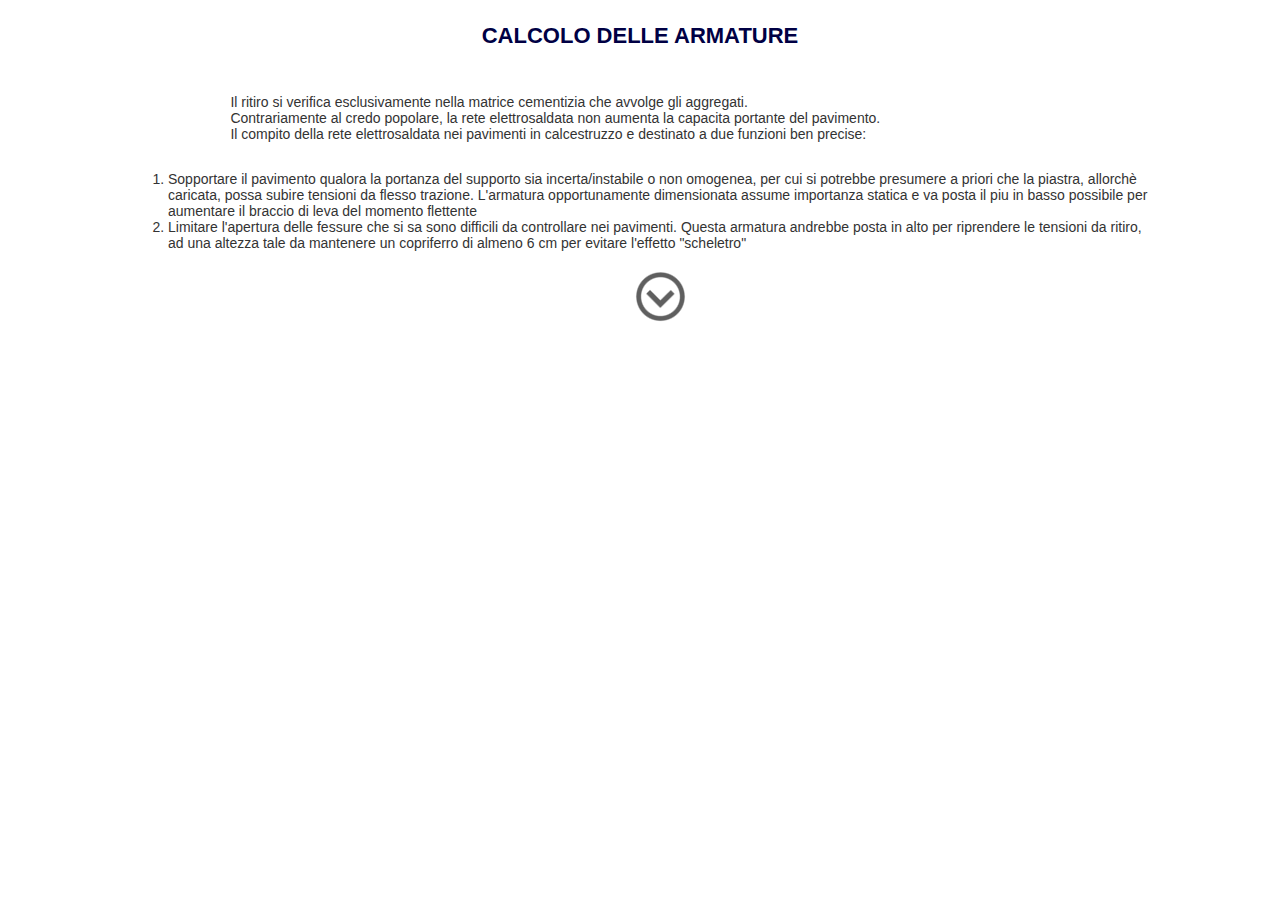
==== www/retemezzeria.html @ f965337c "Add files via upload" ====
<!DOCTYPE html>
<html lang="it">
  <head>
      <meta charset="utf-8" />
        
        <!-- WARNING: for iOS 7, remove the width=device-width and height=device-height attributes. See https://issues.apache.org/jira/browse/CB-4323 -->
        <meta name="viewport" content="user-scalable=no, initial-scale=1, maximum-scale=1, minimum-scale=1, width=device-width, height=device-height" id="viewport"/>
 
    <link rel="stylesheet" type="text/css" href="css/rete.css" />
    <script language="javaScript" src="js/rete.js"></script>
  <title>calcolo rete a mezzeria</title>
    
  </head>
  <body onload="init()">
     <div id="contentsoci"> 

    <div id="contentapp">
   <div id="intro"> 
  <h1 class="titleindex">CALCOLO DELLE ARMATURE
  </h1> <br>
  <p class="introtext"> 
Il ritiro si verifica esclusivamente nella matrice cementizia che avvolge gli aggregati.<br />
Contrariamente al credo popolare, la rete elettrosaldata non aumenta la capacita portante del pavimento.<br />
Il compito della rete elettrosaldata nei pavimenti in calcestruzzo e destinato a due funzioni ben precise:   
<ol>
<li> Sopportare il pavimento qualora la portanza del supporto sia incerta/instabile o non omogenea, per cui si potrebbe presumere a priori che la piastra, allorch&egrave; caricata, possa subire tensioni da flesso trazione.   L'armatura opportunamente dimensionata assume importanza statica e va posta il piu in basso possibile per aumentare il braccio di leva del momento flettente  </li>
<li> Limitare l'apertura delle fessure che si sa sono difficili da controllare nei pavimenti. Questa armatura andrebbe posta in alto per riprendere le tensioni da ritiro, ad una altezza tale da mantenere un copriferro di almeno 6 cm per evitare l'effetto "scheletro"</li>
 </p> 

  <button id="scendi" onclick="fineintro()" style="border:none;background-color:#fff;display:block;margin:0 auto;"><img src="img/btndwn.png" width="60" alt="scendi" /> </button>
  </div>
  <div id="pinserimento">
  <div id="inserimento">
       <div class="ins">
       <div class="titoloins">
      <label for="spesspav">Spessore pav. cm</label>
       </div>
       <div class="inputins"> 
        <input type=number name="spesspav" id="spesspav" autofocus>
       </div>
       </div>
       
       <div class="ins">
       <div class="titoloins">
      <label for="digiucont">Dist. giunti ml </label>
       </div>
       <div class="inputins"> 
      <input type=number name="digiucont" id="digiucont" >
       </div>
       </div>
       
        <div class="ins">
       <div class="titoloins">
      <label for="coeffreaz">coeff. K  <b>N/mm<sup>3</sup></b> </label>
       </div>
       <div class="inputins"> 
      <input type=number name="coeffreaz" id="coeffreaz" >
       </div>
       </div>
       
        <div class="ins">
       <div class="titoloins">
      <label for="Rck">Rck  <b>N/mm<sup>2</sup></b> </label>
       </div>
       <div class="inputins"> 
      <input type=number name="Rck" id="Rck" >
       </div>
       </div>
       
        <div class="ins">
       <div class="titoloins">
      <label for="uniformi">Carichi unif.<b>Kg/m<sup>2</sup></b> </label>
       </div>
       <div class="inputins"> 
      <input type=number name="uniformi" id="uniformi" >
       </div>
       </div>
       
      <div class="ins">
       <div class="titoloins">
       <label>Stato sottofondo</label>
       </div>
       <div class="inssel"> 
       <select id="sotto">
       <option value="">----</option>
       <option value="polietilene"> foglio di polietilene </option>
       <option value="planare"> planare</option>
       <option value="disassato"> non buono </option>
       </select>
       </div>
       </div>
  </div> 
  <div id=scelta>   
         <br>
         
       <button class="bottonev" id="calcola" onclick="calcolorete()">Calcola</button>
       <button class="bottoner" type="reset" value="Reset">Reset </button>
    
 

                                                     <br /> 
  <div id="attenzione"></div> 
  </div>    
 </div>                                                 
<div id="risultati"> 
 <br />
<div id="mezzeria"><h1>Armatura contro le fessurazioni</h1>
                      
<div id="areaferro"></div>

  
<div id="ferromezzeria"></div>      <br /><hr />
 </div> 
 <div id="debuglambda1"></div>
  <div id="debuglambda2"></div>
   <div id="debuglambda3"></div>
 <div id="debuglambda">  </div>
 <div id="debugM"></div>
 <div id="debugcosigma"></div>
  <div id="debugsigma"></div>
  <div id="debugminf"></div>
  <div id="debugcoefafi"></div>
  <div id="debugafi"></div>
<div id="fondo"><h1>Armatura sul fondo</h1>
<div id="sigmafondo"></div>
<div id="ferrofondo"></div>
</div> 

<br />
<br />
 <button class="bottoner" id="ripeti" onclick="init()">Ripeti</button>
 <button class="bottonev" id="esci" >Esci </button>

 </div>
</div>
  </body>
</html>
---- www/css/rete.css ----
body{margin:0;max-width:100%;}
#contentapp{width:100%;display:block;margin:0 auto;background-color:#fff;}
#intro{width:80%; padding:8px 16px 15px 16px; font:normal 14px arial;color:#333;display:block;margin:0 auto;}

#pinserimento{background-color:#ffffbd;height:100%}
  #inserimento, #scelta{width:98%;   
  display:-webkit-flex; 
  display: -ms-flexbox; 
  display: flex;
   -webkit-flex-flow: row wrap;
      -ms-flex-flow: row wrap;
          flex-flow: row wrap;
          background-color:#ffffbd;;
          justify-content:center;
          align-content:space-between;}
  .ins{width:40%;background-color:#fff;

  border:2px solid #ddd;
  box-shadow:5px 5px 5px #888888; 10px 10px 5px #888888; 5px 5px 5px #888888;
  margin:15px 2% 10px 2%;
 }   
 #scelta{width:98%; display:block; margin:0 auto;}
 
  .titoloins{width:100%;background-color:#aa2222;font:bold 14px arial;color:#fff;line-height:30px; text-align:center;}
  input{width:50px;height:30px;display:block;margin:15px auto;box-shadow:-3px 3px 4px eee;text-align:center;font:bold 14px arial;color:#000044;}
  .inputins{line-height:40px;display:block;margin:auto;height:80px;}
  button.bottoner, button.bottonev{width:100px;height:50px; font:bold 14px arial;color:#fff;padding:3px;text-align:center; margin-top:20px;margin-left:10px;margin-right:10px;}
  button.bottoner{background-color:#e02200; border:2px solid #c42200;box-shadow:5px 5px 5px #aa2200; }
  button.bottonev{background-color:#229900; border:2px solid #226600; box-shadow:5px 5px 5px #224d00;}
  select.options{display:block;margin:0 auto;}
#risultati{width:100%;min-height:100%;}  
#mezzeria,#fondo{width:95%;display:block;margin:15px auto;border:2px solid #ddd; box-shadow:5px 5px 5px #999;background-color:#ffffbe;}
#mezzeria h1,#fondo h1{width:100%;font:bold 18px arial;color:#fff; background-color:#992200;}
#boxalert,#ferromezzeria, #areaferro,#sigmafondo, #ferrofondo{width:90%;padding:0 16px 0 16px; font:normal 14px arial;color:#333;display:block;margin 0 auto;background-color:#ffffbe;} 
#tempo{width:98%;padding:0px 16px 0 16px;font:normal 14px arial;color:#333;display:block;margin 0 auto;}  
#contentindex{width:100%;min-height:100%;background-color: #fff; /* For browsers that do not support gradients */
    
      
  margin-top:0px;margin-left:0px;}
.boxindex{display:-webkit-flex; 
  display: -ms-flexbox; 
  display: flex;
   -webkit-flex-flow: column;
      -ms-flex-flow: column;
          flex-flow: column;
         justify-content:center;
          align-content:space-between;
          display:block;marign:0 auto;}
.boxtitle{max-width:98%;padding:5px 16px 15px 16px;display:block;margin:0 auto;}
.titleindex{font:bold 22px arial;color:#000044;text-align:center;}
.indeximage{width:98%;display:block;marign:0 auto;}
.imgindex{max-width:100%;display:block;margin:0 auto;}
.contentindex{width:98%; display:block;marign:0 auto;}
.cntindx{width:80%; font:normal 18px arial; color:#000044;display:block;margin:0 auto; text-align:center;}
.lgbutton{width:100%;height:50px;background:#000044;
background: -webkit-linear-gradient(#000044, #000099); /* For Safari 5.1 to 6.0 */
    background: -o-linear-gradient(#000044, #000099); /* For Opera 11.1 to 12.0 */
    background: -moz-linear-gradient(#000044, #000099); /* For Firefox 3.6 to 15 */
    background: linear-gradient(#000044, #000099); /* Standard syntax */
    border:{1px solid #000044;}
    box-shadow:5px 5px 5px #000066;
    font:bold 22px arial;color:#fff; }
 input{width:50%;height:30px;display:block;margin:15px auto;box-shadow:-3px 3px 4px eee;text-align:center;font:bold 14px arial;color:#000044;}
select{width:50%;display:block;margin:15px auto;height:50px}      
.introtext{width:80%;display:block;margin:0 auto; font:normal 14px arial; color:#333;padding:15px 16px 15px 16px;}

select  {width:50%;background-color:#eee;color:#ff2200;}
#testotrazione{width:90%;display:block;margin:0 auto; font:normal 14px arial;color:#333;}
.buttonindex{background-color:#fff;border:none;text-align:center;}
.entra{background-color:transparent;border:none;box-shadow:none;}

    
    }
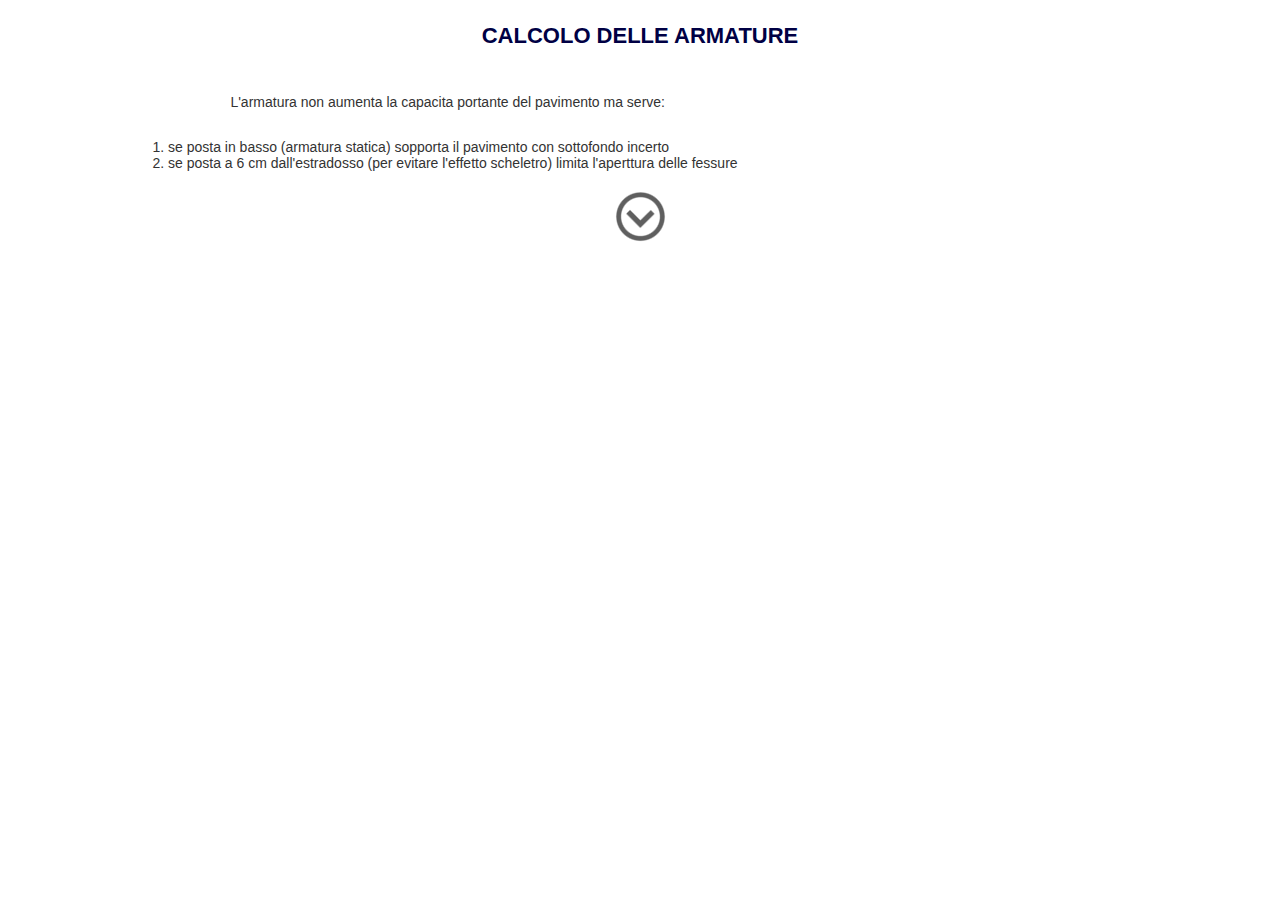
==== commit 91cbf9ba: "Add files via upload" ====
--- a/www/retemezzeria.html
+++ b/www/retemezzeria.html
@@ -19,12 +19,14 @@
   <h1 class="titleindex">CALCOLO DELLE ARMATURE
   </h1> <br>
   <p class="introtext"> 
-Il ritiro si verifica esclusivamente nella matrice cementizia che avvolge gli aggregati.<br />
-Contrariamente al credo popolare, la rete elettrosaldata non aumenta la capacita portante del pavimento.<br />
-Il compito della rete elettrosaldata nei pavimenti in calcestruzzo e destinato a due funzioni ben precise:   
+L'armatura non aumenta la capacita portante del pavimento ma serve:
 <ol>
-<li> Sopportare il pavimento qualora la portanza del supporto sia incerta/instabile o non omogenea, per cui si potrebbe presumere a priori che la piastra, allorch&egrave; caricata, possa subire tensioni da flesso trazione.   L'armatura opportunamente dimensionata assume importanza statica e va posta il piu in basso possibile per aumentare il braccio di leva del momento flettente  </li>
-<li> Limitare l'apertura delle fessure che si sa sono difficili da controllare nei pavimenti. Questa armatura andrebbe posta in alto per riprendere le tensioni da ritiro, ad una altezza tale da mantenere un copriferro di almeno 6 cm per evitare l'effetto "scheletro"</li>
+<li>se posta in basso (armatura statica) sopporta il pavimento con sottofondo incerto
+</li>
+<li>se posta a 6 cm dall'estradosso (per evitare l'effetto scheletro) limita l'aperttura delle fessure
+</li>
+</ol>
+
  </p> 
 
   <button id="scendi" onclick="fineintro()" style="border:none;background-color:#fff;display:block;margin:0 auto;"><img src="img/btndwn.png" width="60" alt="scendi" /> </button>
@@ -110,6 +112,7 @@
 
   
 <div id="ferromezzeria"></div>      <br /><hr />
+<div id="alert"></div>
  </div> 
  <div id="debuglambda1"></div>
   <div id="debuglambda2"></div>
@@ -129,7 +132,7 @@
 <br />
 <br />
  <button class="bottoner" id="ripeti" onclick="init()">Ripeti</button>
- <button class="bottonev" id="esci" >Esci </button>
+
 
  </div>
 </div>
